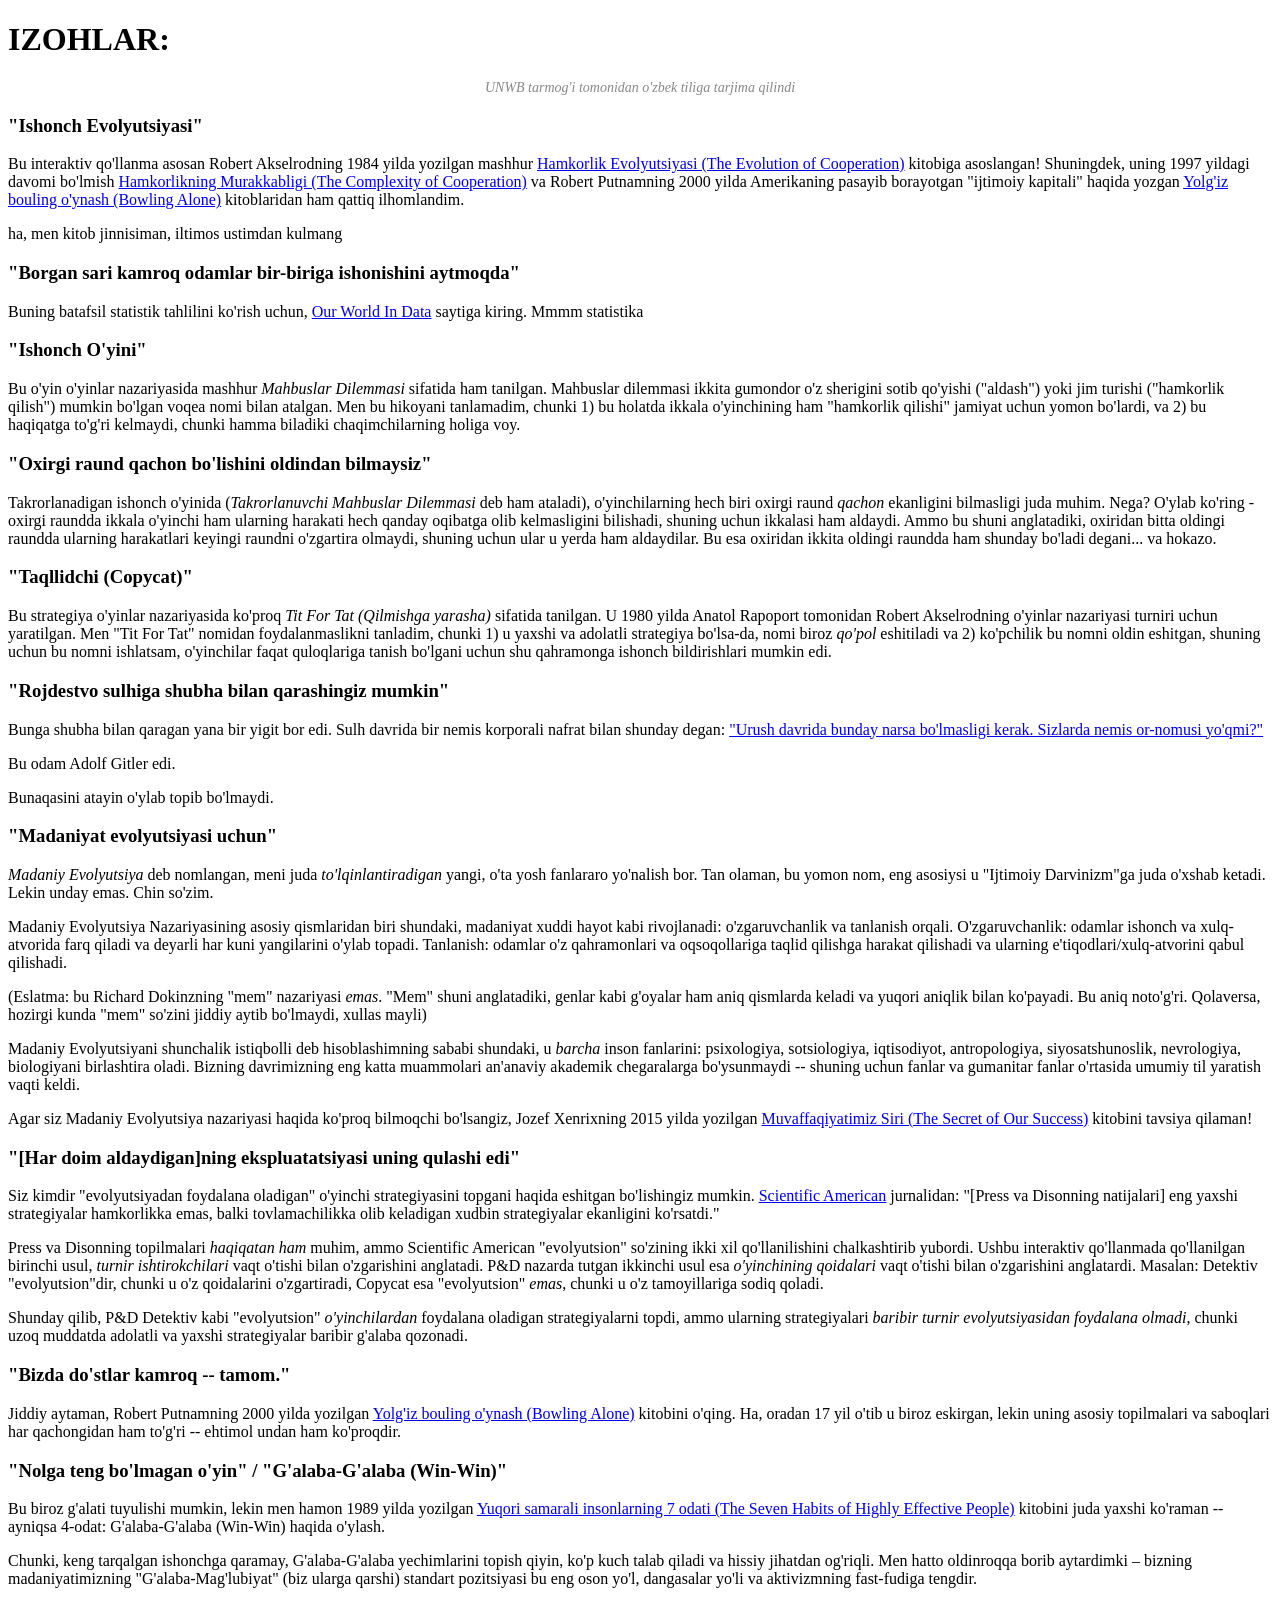
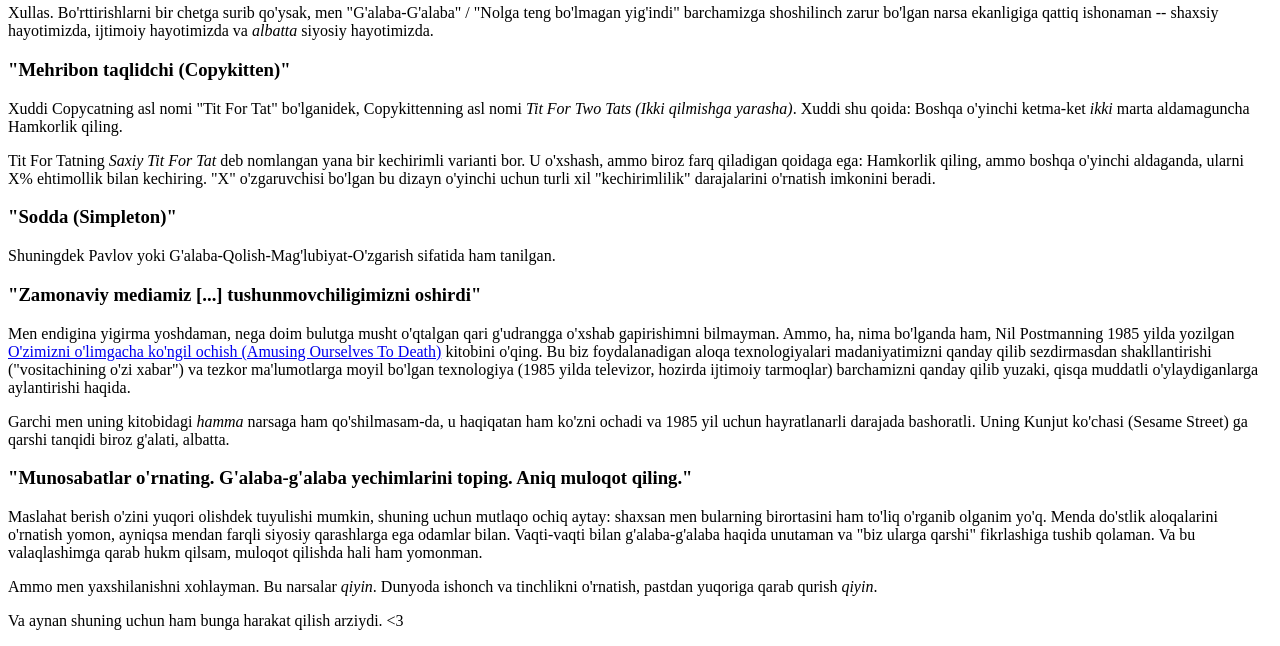
==== notes/index.html @ 34d76ab0 "Translate index.html content to Uzbek Translated the content of the HTML file from English to Uzbek," ====
<!--

BU FAYLDA TARJIMA QILINISHI KERAK BO'LGAN QARIYB 1,100 TA SO'Z BOR

Lekin bu shunchaki izohlar.
Shuning uchun ularni tarjima qilish majburiy emas!

-->

<!DOCTYPE html>
<html>

<head>

	<!-- TARJIMA QILINDI: "title" -->
	<meta charset="utf-8">
	<title>Ishonch Evolyutsiyasi: Izohlar</title>
	<link rel="icon" type="image/png" href="favicon.png">
	<link rel="stylesheet" href="notes.css">

</head>

<body>
<div id="notes">

<h1>IZOHLAR:</h1>
<p style="text-align:center; color:#888; font-size:14px;"><i>UNWB tarmog'i tomonidan o'zbek tiliga tarjima qilindi</i></p>

<h3>"Ishonch Evolyutsiyasi"</h3>

<p>Bu interaktiv qo'llanma asosan Robert Akselrodning 1984 yilda yozilgan mashhur <a href="https://www.amazon.com/Evolution-Cooperation-Revised-Robert-Axelrod/dp/0465005640">Hamkorlik Evolyutsiyasi (The Evolution of Cooperation)</a> kitobiga asoslangan! Shuningdek, uning 1997 yildagi davomi bo'lmish <a href="http://press.princeton.edu/titles/6144.html">Hamkorlikning Murakkabligi (The Complexity of Cooperation)</a> va Robert Putnamning 2000 yilda Amerikaning pasayib borayotgan "ijtimoiy kapitali" haqida yozgan <a href="http://bowlingalone.com/">Yolg'iz bouling o'ynash (Bowling Alone)</a> kitoblaridan ham qattiq ilhomlandim.</p>

<p>ha, men kitob jinnisiman, iltimos ustimdan kulmang</p>

<h3>"Borgan sari kamroq odamlar bir-biriga ishonishini aytmoqda"</h3>

<p>Buning batafsil statistik tahlilini ko'rish uchun, <a href="https://ourworldindata.org/trust">Our World In Data</a> saytiga kiring. Mmmm statistika</p>

<h3>"Ishonch O'yini"</h3>

<p>Bu o'yin o'yinlar nazariyasida mashhur <em>Mahbuslar Dilemmasi</em> sifatida ham tanilgan. Mahbuslar dilemmasi ikkita gumondor o'z sherigini sotib qo'yishi ("aldash") yoki jim turishi ("hamkorlik qilish") mumkin bo'lgan voqea nomi bilan atalgan. Men bu hikoyani tanlamadim, chunki 1) bu holatda ikkala o'yinchining ham "hamkorlik qilishi" jamiyat uchun yomon bo'lardi, va 2) bu haqiqatga to'g'ri kelmaydi, chunki hamma biladiki chaqimchilarning holiga voy.</p>

<h3>"Oxirgi raund qachon bo'lishini oldindan bilmaysiz"</h3>

<p>Takrorlanadigan ishonch o'yinida (<em>Takrorlanuvchi Mahbuslar Dilemmasi</em> deb ham ataladi), o'yinchilarning hech biri oxirgi raund <em>qachon</em> ekanligini bilmasligi juda muhim. Nega? O'ylab ko'ring - oxirgi raundda ikkala o'yinchi ham ularning harakati hech qanday oqibatga olib kelmasligini bilishadi, shuning uchun ikkalasi ham aldaydi. Ammo bu shuni anglatadiki, oxiridan bitta oldingi raundda ularning harakatlari keyingi raundni o'zgartira olmaydi, shuning uchun ular u yerda ham aldaydilar. Bu esa oxiridan ikkita oldingi raundda ham shunday bo'ladi degani... va hokazo.</p>

<h3>"Taqllidchi (Copycat)"</h3>

<p>Bu strategiya o'yinlar nazariyasida ko'proq <em>Tit For Tat (Qilmishga yarasha)</em> sifatida tanilgan. U 1980 yilda Anatol Rapoport tomonidan Robert Akselrodning o'yinlar nazariyasi turniri uchun yaratilgan. Men "Tit For Tat" nomidan foydalanmaslikni tanladim, chunki 1) u yaxshi va adolatli strategiya bo'lsa-da, nomi biroz <em>qo'pol</em> eshitiladi va 2) ko'pchilik bu nomni oldin eshitgan, shuning uchun bu nomni ishlatsam, o'yinchilar faqat quloqlariga tanish bo'lgani uchun shu qahramonga ishonch bildirishlari mumkin edi.</p>

<h3>"Rojdestvo sulhiga shubha bilan qarashingiz mumkin"</h3>

<p>Bunga shubha bilan qaragan yana bir yigit bor edi. Sulh davrida bir nemis korporali nafrat bilan shunday degan: <a href="http://time.com/3643889/christmas-truce-1914/">"Urush davrida bunday narsa bo'lmasligi kerak. Sizlarda nemis or-nomusi yo'qmi?"</a></p>

<p>Bu odam Adolf Gitler edi.</p>

<p>Bunaqasini atayin o'ylab topib bo'lmaydi.</p>

<h3>"Madaniyat evolyutsiyasi uchun"</h3>

<p><em>Madaniy Evolyutsiya</em> deb nomlangan, meni juda <em>to'lqinlantiradigan</em> yangi, o'ta yosh fanlararo yo'nalish bor. Tan olaman, bu yomon nom, eng asosiysi u "Ijtimoiy Darvinizm"ga juda o'xshab ketadi. Lekin unday emas. Chin so'zim.</p>

<p>Madaniy Evolyutsiya Nazariyasining asosiy qismlaridan biri shundaki, madaniyat xuddi hayot kabi rivojlanadi: o'zgaruvchanlik va tanlanish orqali. O'zgaruvchanlik: odamlar ishonch va xulq-atvorida farq qiladi va deyarli har kuni yangilarini o'ylab topadi. Tanlanish: odamlar o'z qahramonlari va oqsoqollariga taqlid qilishga harakat qilishadi va ularning e'tiqodlari/xulq-atvorini qabul qilishadi.</p>

<p>(Eslatma: bu Richard Dokinzning "mem" nazariyasi <em>emas</em>. "Mem" shuni anglatadiki, genlar kabi g'oyalar ham aniq qismlarda keladi va yuqori aniqlik bilan ko'payadi. Bu aniq noto'g'ri. Qolaversa, hozirgi kunda "mem" so'zini jiddiy aytib bo'lmaydi, xullas mayli)</p>

<p>Madaniy Evolyutsiyani shunchalik istiqbolli deb hisoblashimning sababi shundaki, u <em>barcha</em> inson fanlarini: psixologiya, sotsiologiya, iqtisodiyot, antropologiya, siyosatshunoslik, nevrologiya, biologiyani birlashtira oladi. Bizning davrimizning eng katta muammolari an'anaviy akademik chegaralarga bo'ysunmaydi -- shuning uchun fanlar va gumanitar fanlar o'rtasida umumiy til yaratish vaqti keldi.</p>

<p>Agar siz Madaniy Evolyutsiya nazariyasi haqida ko'proq bilmoqchi bo'lsangiz, Jozef Xenrixning 2015 yilda yozilgan <a href="http://press.princeton.edu/titles/10543.html">Muvaffaqiyatimiz Siri (The Secret of Our Success)</a> kitobini tavsiya qilaman!</p>

<h3>"[Har doim aldaydigan]ning ekspluatatsiyasi uning qulashi edi"</h3>

<p>Siz kimdir "evolyutsiyadan foydalana oladigan" o'yinchi strategiyasini topgani haqida eshitgan bo'lishingiz mumkin. <a href="https://www.scientificamerican.com/article/game-theory-calls-cooperation-into-question1/">Scientific American</a> jurnalidan: "[Press va Disonning natijalari] eng yaxshi strategiyalar hamkorlikka emas, balki tovlamachilikka olib keladigan xudbin strategiyalar ekanligini ko'rsatdi."</p>

<p>Press va Disonning topilmalari <em>haqiqatan ham</em> muhim, ammo Scientific American "evolyutsion" so'zining ikki xil qo'llanilishini chalkashtirib yubordi. Ushbu interaktiv qo'llanmada qo'llanilgan birinchi usul, <em>turnir ishtirokchilari</em> vaqt o'tishi bilan o'zgarishini anglatadi. P&amp;D nazarda tutgan ikkinchi usul esa <em>o'yinchining qoidalari</em> vaqt o'tishi bilan o'zgarishini anglatardi. Masalan: Detektiv "evolyutsion"dir, chunki u o'z qoidalarini o'zgartiradi, Copycat esa "evolyutsion" <em>emas</em>, chunki u o'z tamoyillariga sodiq qoladi.</p>

<p>Shunday qilib, P&amp;D Detektiv kabi "evolyutsion" <em>o'yinchilardan</em> foydalana oladigan strategiyalarni topdi, ammo ularning strategiyalari <em>baribir turnir evolyutsiyasidan foydalana olmadi</em>, chunki uzoq muddatda adolatli va yaxshi strategiyalar baribir g'alaba qozonadi. </p>

<h3>"Bizda do'stlar kamroq -- tamom."</h3>

<p>Jiddiy aytaman, Robert Putnamning 2000 yilda yozilgan <a href="http://bowlingalone.com/">Yolg'iz bouling o'ynash (Bowling Alone)</a> kitobini o'qing. Ha, oradan 17 yil o'tib u biroz eskirgan, lekin uning asosiy topilmalari va saboqlari har qachongidan ham to'g'ri -- ehtimol undan ham ko'proqdir.</p>

<h3>"Nolga teng bo'lmagan o'yin" / "G'alaba-G'alaba (Win-Win)"</h3>

<p>Bu biroz g'alati tuyulishi mumkin, lekin men hamon 1989 yilda yozilgan <a href="https://www.amazon.com/Habits-Highly-Effective-People-Powerful/dp/0743269519">Yuqori samarali insonlarning 7 odati (The Seven Habits of Highly Effective People)</a> kitobini juda yaxshi ko'raman -- ayniqsa 4-odat: G'alaba-G'alaba (Win-Win) haqida o'ylash.</p>

<p>Chunki, keng tarqalgan ishonchga qaramay, G'alaba-G'alaba yechimlarini topish qiyin, ko'p kuch talab qiladi va hissiy jihatdan og'riqli. Men hatto oldinroqqa borib aytardimki – bizning madaniyatimizning "G'alaba-Mag'lubiyat" (biz ularga qarshi) standart pozitsiyasi bu eng oson yo'l, dangasalar yo'li va aktivizmning fast-fudiga tengdir.</p>

<p>Xullas. Bo'rttirishlarni bir chetga surib qo'ysak, men "G'alaba-G'alaba" / "Nolga teng bo'lmagan yig'indi" barchamizga shoshilinch zarur bo'lgan narsa ekanligiga qattiq ishonaman -- shaxsiy hayotimizda, ijtimoiy hayotimizda va <em>albatta</em> siyosiy hayotimizda.</p>

<h3>"Mehribon taqlidchi (Copykitten)"</h3>

<p>Xuddi Copycatning asl nomi "Tit For Tat" bo'lganidek, Copykittenning asl nomi <em>Tit For Two Tats (Ikki qilmishga yarasha)</em>. Xuddi shu qoida: Boshqa o'yinchi ketma-ket <em>ikki</em> marta aldamaguncha Hamkorlik qiling.</p>

<p>Tit For Tatning <em>Saxiy Tit For Tat</em> deb nomlangan yana bir kechirimli varianti bor. U o'xshash, ammo biroz farq qiladigan qoidaga ega: Hamkorlik qiling, ammo boshqa o'yinchi aldaganda, ularni X% ehtimollik bilan kechiring. "X" o'zgaruvchisi bo'lgan bu dizayn o'yinchi uchun turli xil "kechirimlilik" darajalarini o'rnatish imkonini beradi.</p>

<h3>"Sodda (Simpleton)"</h3>

<p>Shuningdek Pavlov yoki G'alaba-Qolish-Mag'lubiyat-O'zgarish sifatida ham tanilgan.</p>

<h3>"Zamonaviy mediamiz [...] tushunmovchiligimizni oshirdi"</h3>

<p>Men endigina yigirma yoshdaman, nega doim bulutga musht o'qtalgan qari g'udrangga o'xshab gapirishimni bilmayman. Ammo, ha, nima bo'lganda ham, Nil Postmanning 1985 yilda yozilgan <a href="https://www.amazon.com/Amusing-Ourselves-Death-Discourse-Business/dp/014303653X">O'zimizni o'limgacha ko'ngil ochish (Amusing Ourselves To Death)</a> kitobini o'qing. Bu biz foydalanadigan aloqa texnologiyalari madaniyatimizni qanday qilib sezdirmasdan shakllantirishi ("vositachining o'zi xabar") va tezkor ma'lumotlarga moyil bo'lgan texnologiya (1985 yilda televizor, hozirda ijtimoiy tarmoqlar) barchamizni qanday qilib yuzaki, qisqa muddatli o'ylaydiganlarga aylantirishi haqida.</p>

<p>Garchi men uning kitobidagi <em>hamma</em> narsaga ham qo'shilmasam-da, u haqiqatan ham ko'zni ochadi va 1985 yil uchun hayratlanarli darajada bashoratli. Uning Kunjut ko'chasi (Sesame Street) ga qarshi tanqidi biroz g'alati, albatta.</p>

<h3>"Munosabatlar o'rnating. G'alaba-g'alaba yechimlarini toping. Aniq muloqot qiling."</h3>

<p>Maslahat berish o'zini yuqori olishdek tuyulishi mumkin, shuning uchun mutlaqo ochiq aytay: shaxsan men bularning birortasini ham to'liq o'rganib olganim yo'q. Menda do'stlik aloqalarini o'rnatish yomon, ayniqsa mendan farqli siyosiy qarashlarga ega odamlar bilan. Vaqti-vaqti bilan g'alaba-g'alaba haqida unutaman va "biz ularga qarshi" fikrlashiga tushib qolaman. Va bu valaqlashimga qarab hukm qilsam, muloqot qilishda hali ham yomonman.</p>

<p>Ammo men yaxshilanishni xohlayman. Bu narsalar <em>qiyin</em>. Dunyoda ishonch va tinchlikni o'rnatish, pastdan yuqoriga qarab qurish <em>qiyin</em>.</p>

<p>Va aynan shuning uchun ham bunga harakat qilish arziydi. &lt;3</p>

</div>
</body>

</html>
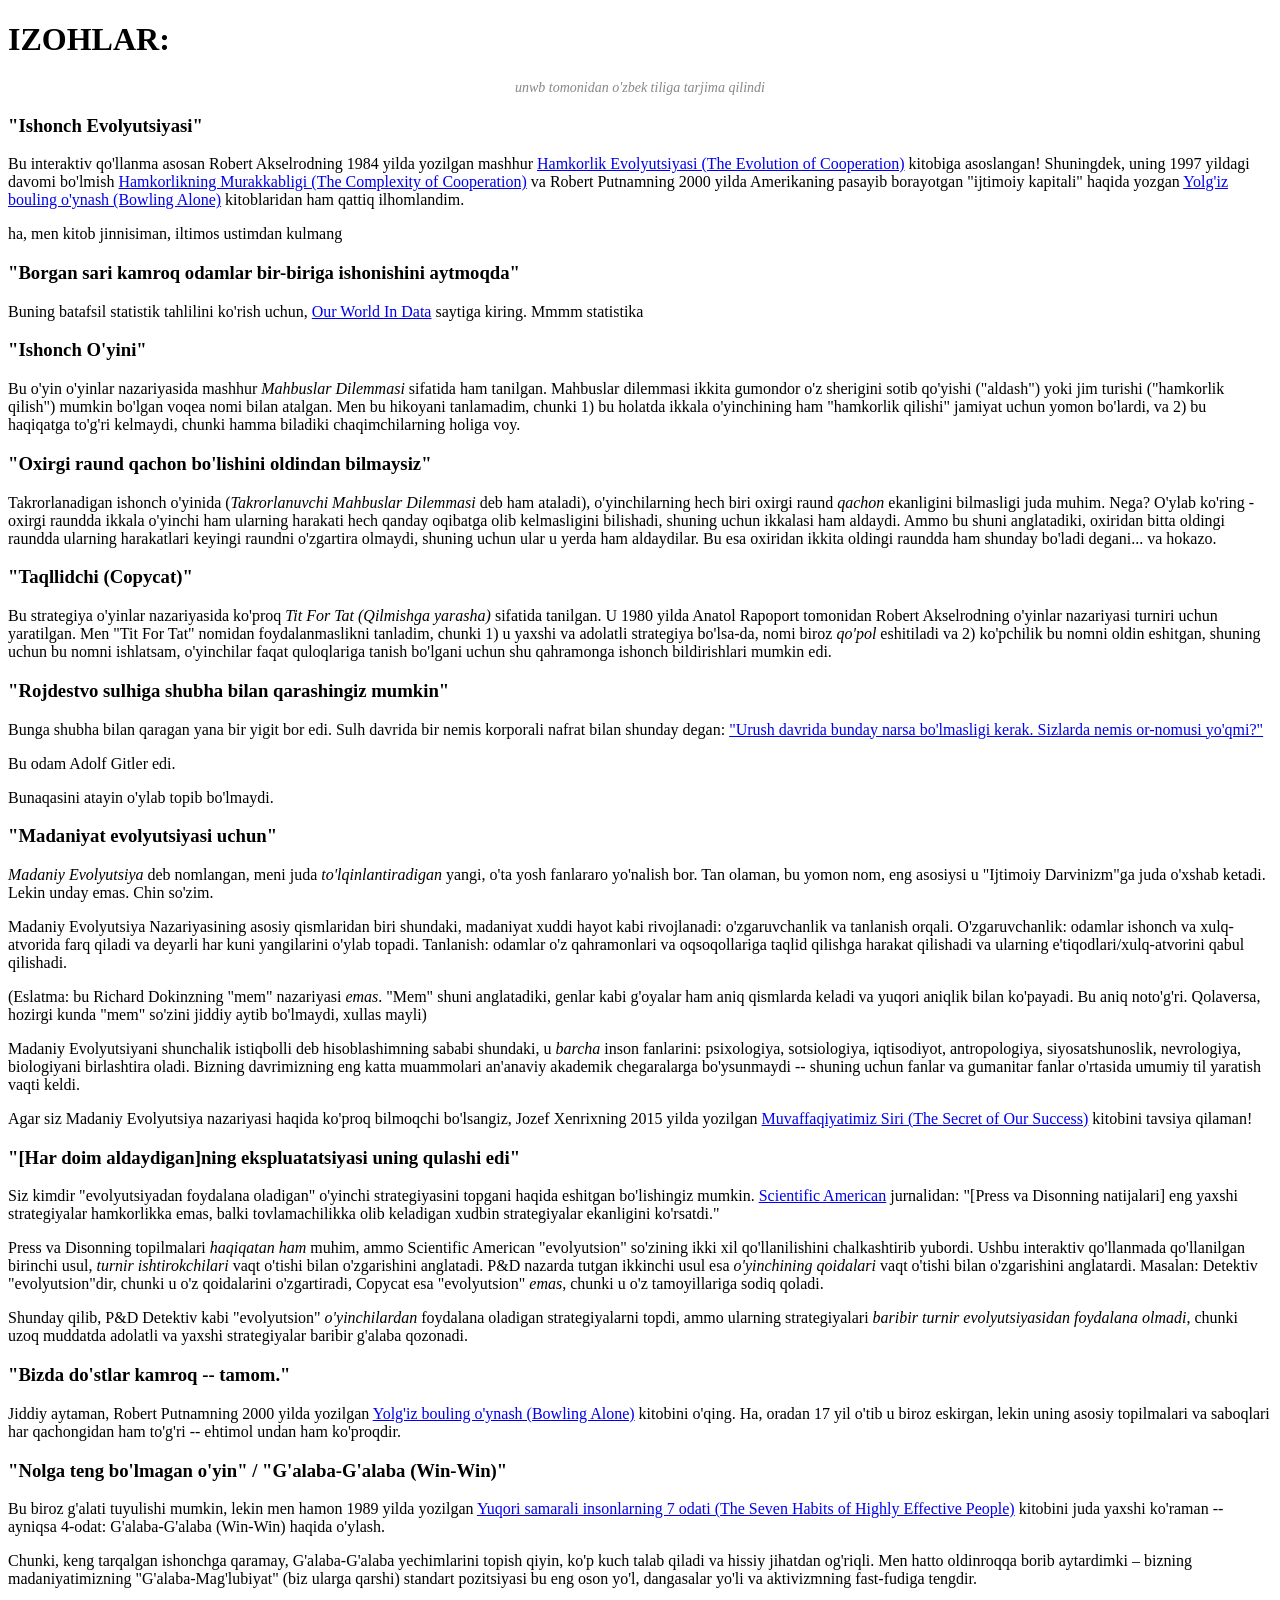
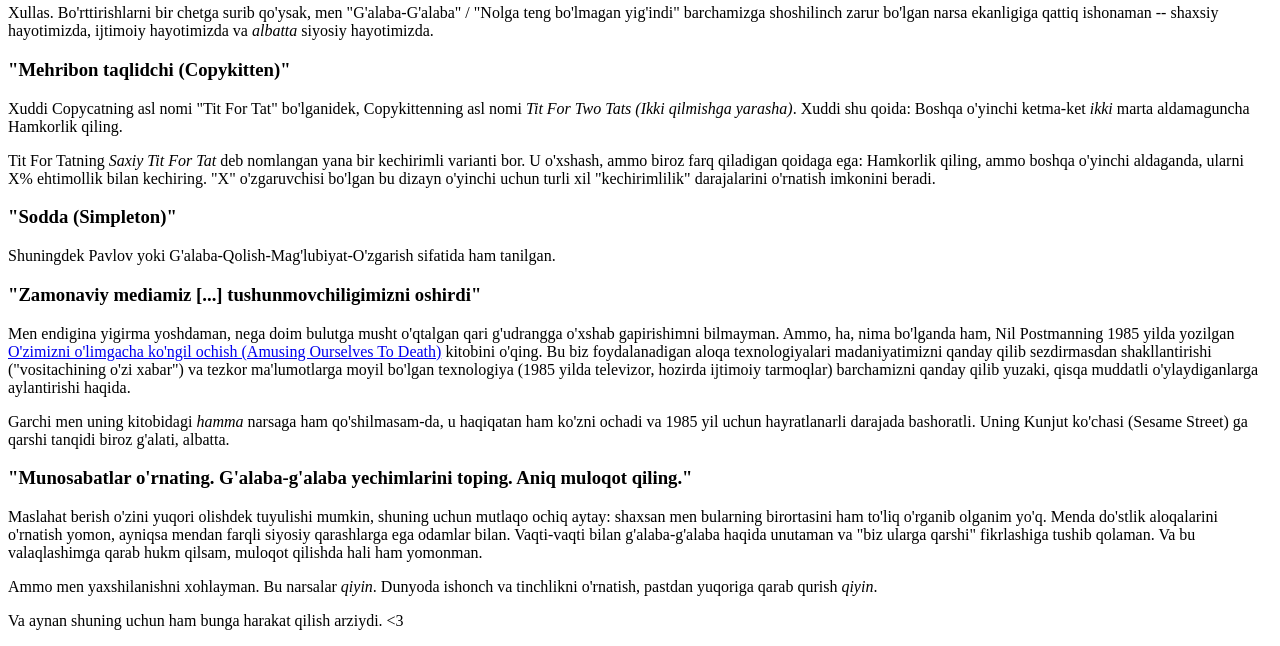
==== commit 39707302: "Update translation credit in index.html" ====
--- a/notes/index.html
+++ b/notes/index.html
@@ -24,7 +24,7 @@
 <div id="notes">
 
 <h1>IZOHLAR:</h1>
-<p style="text-align:center; color:#888; font-size:14px;"><i>UNWB tarmog'i tomonidan o'zbek tiliga tarjima qilindi</i></p>
+<p style="text-align:center; color:#888; font-size:14px;"><i>unwb tomonidan o'zbek tiliga tarjima qilindi</i></p>
 
 <h3>"Ishonch Evolyutsiyasi"</h3>
 
